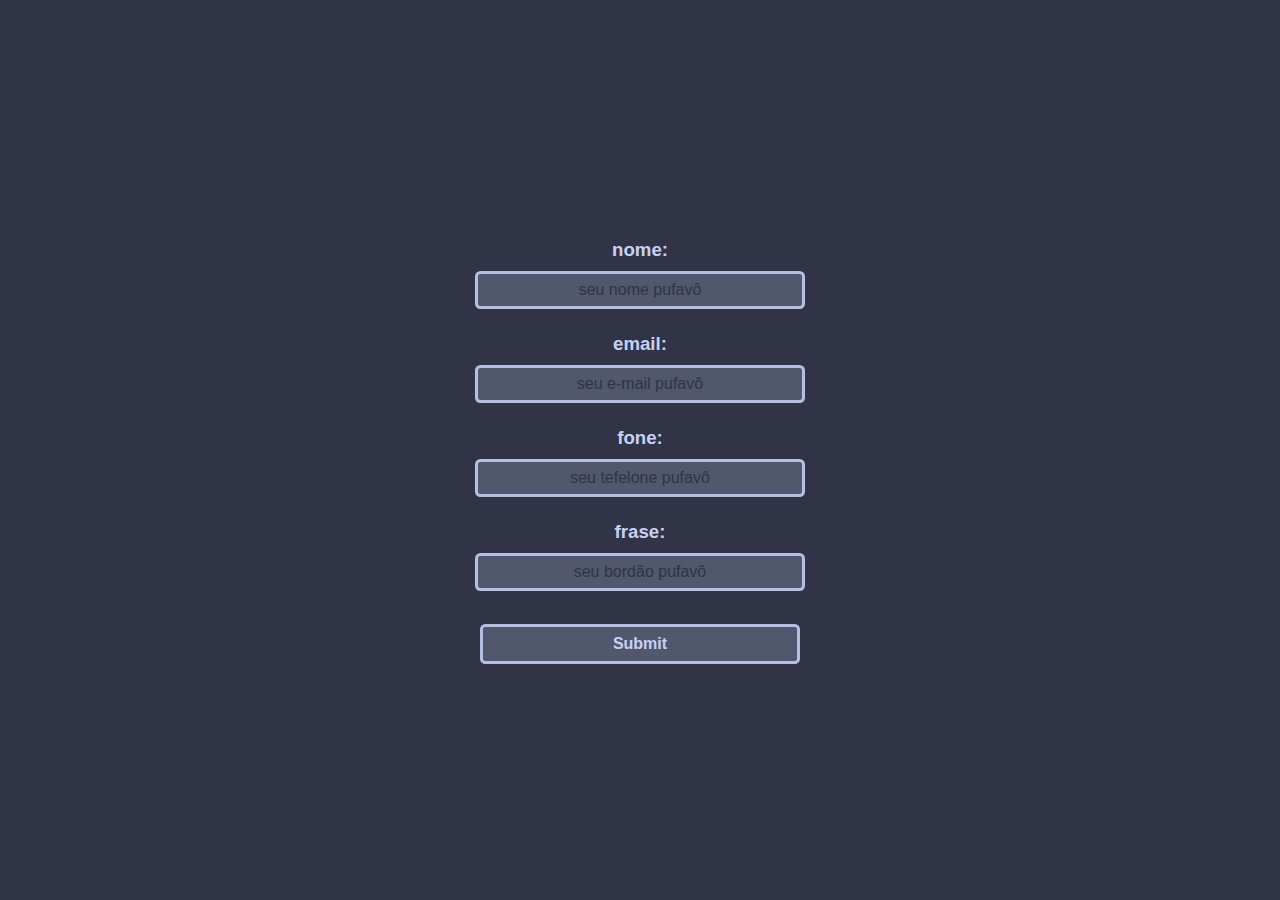
==== index.html @ 6a85c1ea "Add files via upload" ====
<!DOCTYPE html>

<html lang="PT-br">

<head>

    <meta charset="utf-8">
    <title>موقع الحكومة</title> <!--isso não é legal se usarmos o utf-8 XD, mas funciona msm assim ent safoda-->
    <link rel="stylesheet" href="style.css">
    <link rel="icon" href="res/logo.jpg">

</head>
<body>
    <div class="main_content_div">
        <form>
            <label for="nome" id="lbl_text">nome:</label>
            <input type="text" id="in_name" placeholder="seu nome pufavô" required/>

            <label for="email" id="lbl_text">email:</label>
            <input type="email" id="in_mail" placeholder="seu e-mail pufavô" required/>

            <label for="fone" id="lbl_text">fone:</label>
            <input type="text" id="in_phone" placeholder="seu tefelone pufavô" required/>

            <label for="texto" id="lbl_text">frase:</label>
            <input type="text" id="in_catchfrase" placeholder="seu bordão pufavô" required/>
            
            <input type="submit" class="send_input_button">
        </form>
    </div>
</body>

</html>
---- style.css ----
:root {
    --base: #303446;
    --crust: #232634;
    --surface: #51576d;
    --text: #c6d0f5;
    --subtext: #b5bfe2;
    --blue: #8caaee;
    --teal: #81c8be;
    --peach: #ef9f76;
    --red: #e78284;
    --mauve: #ca9ee6;
}

body {
    background-color: var(--base);
    margin: 0px;
    padding: 0px;
}

.main_content_div {
    width: 100vw;
    height: 100vh;
    display: flex;
    flex-direction: column;
    align-items: center;
    justify-content: center;
    border-width: 0px;
    padding: 0px;
    margin: 0px;
}

form {
    display: flex;
    flex-direction: column;
    align-items: center;
}

form label {
    color: var(--text);
    font-family: Arial, Helvetica, sans-serif;
    font-weight: bold;
    font-size: 14pt;

    margin-top: 10pt;
}

form input {
    color: var(--text);
    background-color: var(--surface);

    height: 22pt;
    width: 25vw;

    font-family: Arial, Helvetica, sans-serif;
    font-size: 12pt;
    font-weight: bold;
    text-align: center;

    border-radius: 4pt;
    border: solid var(--subtext);

    box-shadow: none;
    text-decoration: none;
    text-shadow: none;
    outline: none;

    margin: 8pt;

    transition: ease-in-out .1s;
}

form input::placeholder {
    color: var(--base);
    font-weight: normal;
    opacity: 1;
}

form input:hover {
    scale: 1.02;
}

form input:focus {
    scale: 1.05;
}

.send_input_button {
    margin-top: 2.5vh;
    height: 30pt;
    transition: ease-in .1s;
}

.send_input_button:hover {
    scale: 1.1;
    background-color: var(--text);
    color: var(--base);
}

.send_input_button:focus {
    scale: 1.1;
    background-color: var(--text);
    color: var(--base);
}
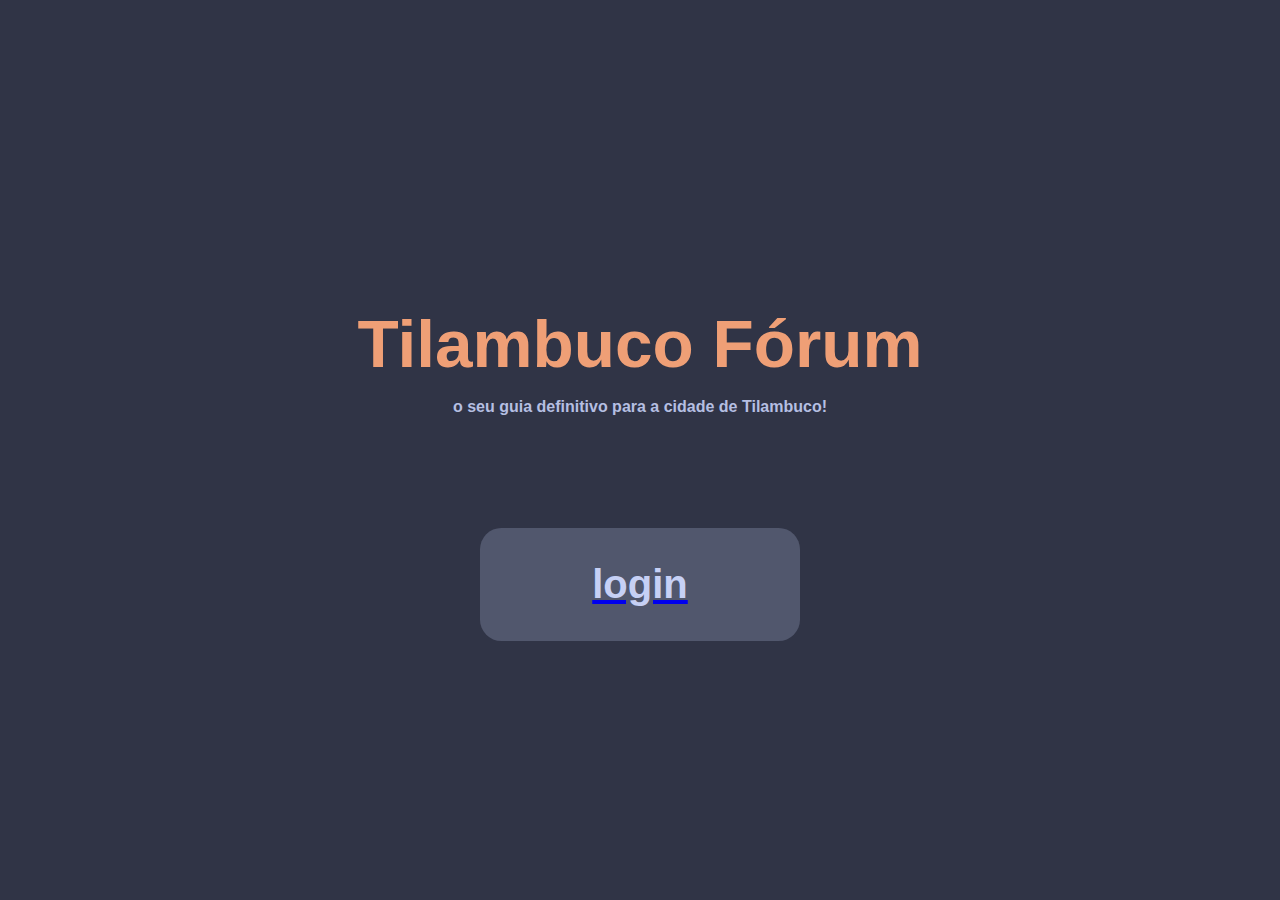
==== commit dac03aff: "botões e FAFO" ====
--- a/index.html
+++ b/index.html
@@ -3,30 +3,27 @@
 <html lang="PT-br">
 
 <head>
+    <meta charset="utf-8">
+    <title>Tilambuco Fórum</title>    
+    <link rel="stylesheet" href="style.css">
+</head>
 
-    <meta charset="utf-8">
-    <title>موقع الحكومة</title> <!--isso não é legal se usarmos o utf-8 XD, mas funciona msm assim ent safoda-->
-    <link rel="stylesheet" href="style.css">
-    <link rel="icon" href="res/logo.jpg">
-
-</head>
 <body>
     <div class="main_content_div">
-        <form>
-            <label for="nome" id="lbl_text">nome:</label>
-            <input type="text" id="in_name" placeholder="seu nome pufavô" required/>
-
-            <label for="email" id="lbl_text">email:</label>
-            <input type="email" id="in_mail" placeholder="seu e-mail pufavô" required/>
-
-            <label for="fone" id="lbl_text">fone:</label>
-            <input type="text" id="in_phone" placeholder="seu tefelone pufavô" required/>
-
-            <label for="texto" id="lbl_text">frase:</label>
-            <input type="text" id="in_catchfrase" placeholder="seu bordão pufavô" required/>
-            
-            <input type="submit" class="send_input_button">
-        </form>
+        <h1 class="main_title">
+            Tilambuco Fórum
+        </h1>
+        <p class= "main_subtitle">
+            o seu guia definitivo para a cidade de Tilambuco!
+        </p>
+        <!-- maybe create a css class :D -->
+        <a href="login.html" class="login_button">
+            <div id="login_div">
+                <p>
+                    login
+                </p>
+            </div>
+        </a>
     </div>
 </body>
 
--- a/style.css
+++ b/style.css
@@ -27,6 +27,60 @@
     border-width: 0px;
     padding: 0px;
     margin: 0px;
+}
+
+.main_title {
+    font-weight: bolder;
+    font-size: 7.5vh;
+    font-family: Arial, Helvetica, sans-serif;
+
+    color: var(--peach);
+
+    margin-bottom: 0vh;
+
+    user-select: none;
+}
+
+.main_subtitle {
+    font-weight: bold;
+    font-family: Arial, Helvetica, sans-serif;
+
+    margin-bottom: 12.5vh;
+
+    color: var(--subtext);
+}
+
+#login_button {
+    text-decoration: none;
+    outline: none;
+}
+
+#login_div {
+    width: 25vw;
+    height: 12.5vh;
+
+    border-radius: 16pt;
+
+    display: flex;
+    justify-content: center;
+    align-items: center;
+
+    background-color: var(--surface);
+
+    transition: ease-in-out .125s;
+}
+
+#login_div:hover {
+    scale: 1.2;
+}
+
+#login_div p {
+    font-family: Arial, Helvetica, sans-serif;
+
+    font-weight: bold;
+    font-size: 30pt;
+
+    color: var(--text);
 }
 
 form {
@@ -100,3 +154,38 @@
     background-color: var(--text);
     color: var(--base);
 }
+
+/* flating menu stuff */
+
+.menu_div {
+    position: fixed;
+    bottom: 1vh;
+
+    display: flex;
+
+    align-items: center;
+
+    width: fit-content;
+}
+
+.menu_blob {
+    color: var(--mauve);
+    background-color: var(--surface);
+
+    border-radius: 100%;
+    margin: 1rem;;
+
+    display: flex;
+    align-items: center;
+    justify-content: center;
+
+    width: 3rem;
+    height: 3rem;
+
+    cursor: pointer;
+    transition: .125s;
+}
+
+.menu_blob:hover {
+    scale: 1.25;
+}